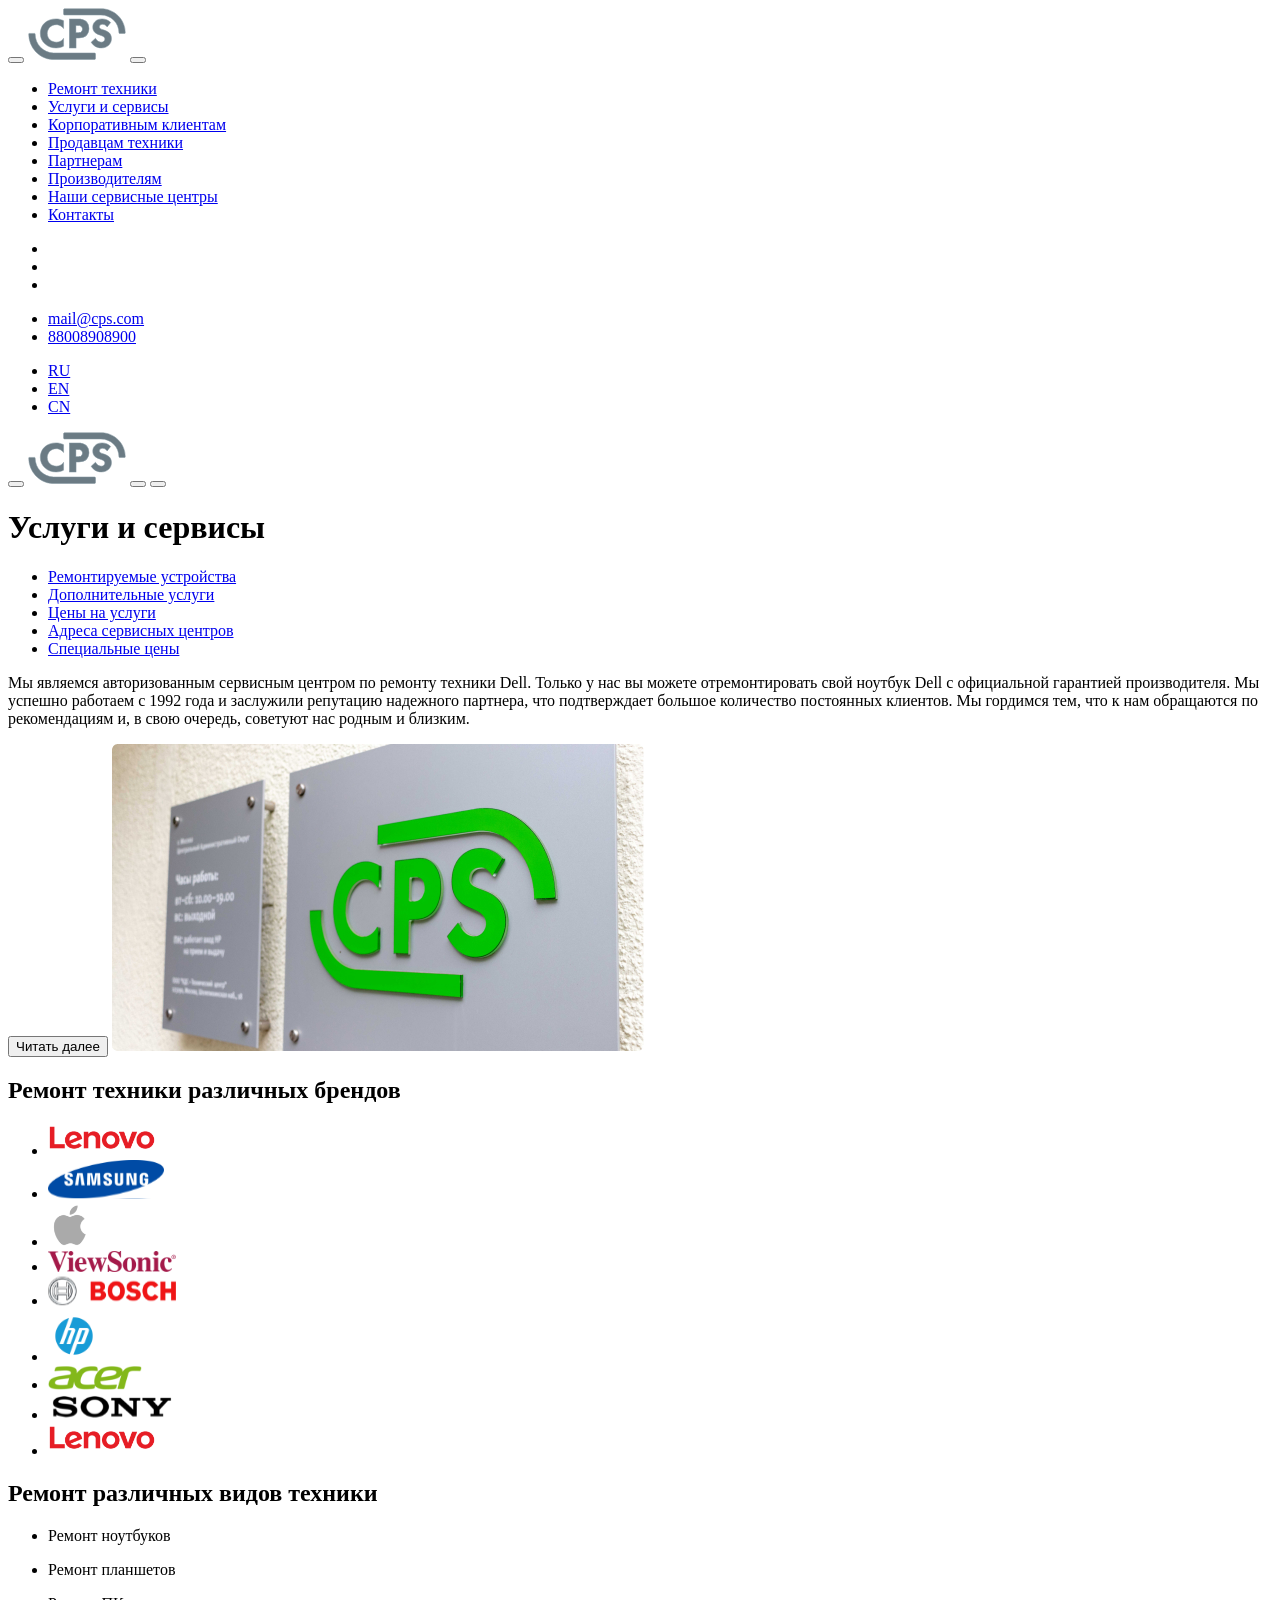
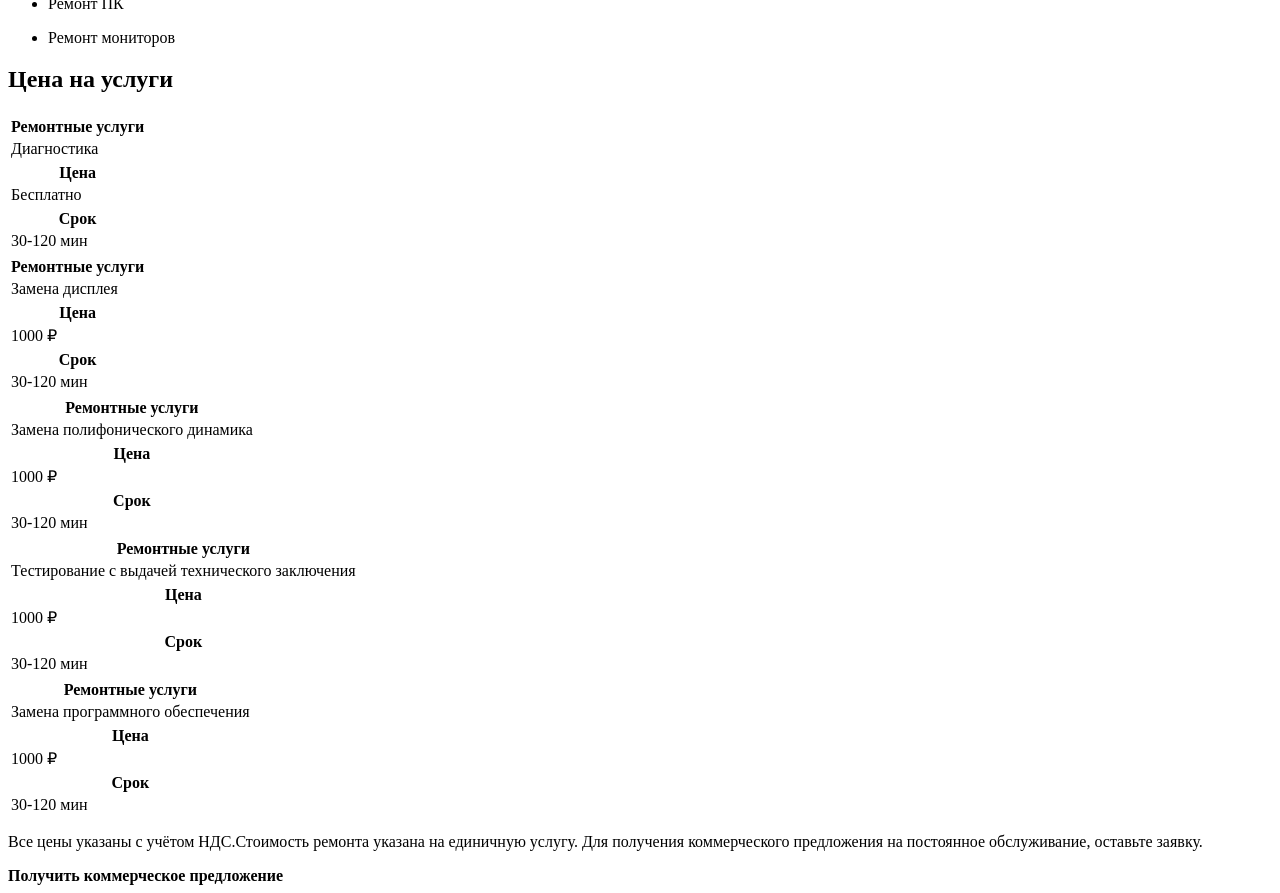
==== src/index.html @ 6e1da6ff "first commit" ====
<!DOCTYPE html>
<html lang="ru">
<head>
    <meta charset="UTF-8">
    <meta name="viewport"
          content="width=device-width, user-scalable=no, initial-scale=1.0, maximum-scale=1.0, minimum-scale=1.0">
    <meta http-equiv="X-UA-Compatible" content="ie=edge">
    <title><%= htmlWebpackPlugin.options.title %></title>
</head>
<body class="body">
    <div class="sitebar">
        <div class="header-sitebar">
            <button class="btn btn-close"> </button>
            <a href="#" class="logo"><img class="a image-logo" src="./img/logo.svg" alt="наш логотип"  class="img_stend"/></a>
            <button class="btn btn-search"> </button>
    
        </div>

        <div class="menu-sitebar">
            <nav class="menu-nav">
                <ul class="ul menu-nav__ul menu-ul">
                    <li class="li menu-ul__li"><a class="a" href="#">Ремонт техники</a></li>
                    <li class="li menu-ul__li"><a class="a" href="#">Услуги и сервисы</a></li>
                    <li class="li menu-ul__li"><a class="a" href="#">Корпоративным клиентам</a></li>
                    <li class="li menu-ul__li"><a class="a" href="#">Продавцам техники</a></li>
                    <li class="li menu-ul__li"><a class="a" href="#">Партнерам</a></li>	
                    <li class="li menu-ul__li"><a class="a" href="#">Производителям</a></li>
                    <li class="li menu-ul__li"><a class="a" href="#">Наши сервисные центры</a></li>
                    <li class="li menu-ul__li"><a class="a" href="#">Контакты</a></li>
                </ul>
            </nav>

            <div class="footer-sitebar">
					
                <ul class="ul footer-sitebar__communication-ul communication-ul">
                    <li class="li communication-ul__li"><a href="#" class="a btn btn-communication"></a></li>
                    <li class="li communication-ul__li"><a href="#" class="a btn btn-message"></a></li>
                    <li class="li communication-ul__li"><a href="#" class="a btn btn-info"></a></li>
                </ul>	

                <ul class="ul footer-sitebar__contact-ul contact-ul">
                    <li class="li contact-ul_li mail-li"><a href="mailto: mail@cps.com" class="a contact-mail">mail@cps.com</a></li>
                    <li class="li contact-ul_li number-li"><a href="tel: 88008908900" class="a contact-number">88008908900</a></li>
                </ul>

            
                <ul class="ul footer-sitebar__lang-ul lang-ul">
                    <li class="li lang-ul__li active"><a href="#" class="a lang-selection">RU</a></li>

                    <li class="li lang-ul__li"><a href="#" class="a lang-selection">EN</a></li>

                    <li class="li lang-ul__li"><a href="#" class="a lang-selection">CN</a></li>
                </ul>

        </div>


       


        </div>
    </div>

    <div class="container">

        <header class="header header-main">

                <button class="btn btn-open"> </button>
                <a href="#" class="logo logo_linear vert-line"><img class="a image-logo" src="./img/logo.svg" alt="наш логотип"  class="img_stend"/></a>
                <button class="btn btn-setings"> </button>
                <button class="btn btn-search-border"> </button>
        </header>

        <main class="main">

            <h1 class="h1">Услуги и сервисы</h1>

                <nav class="section-menu">
                    <ul class="ul section-menu__ul section-ul">
                        <li class="li section-ul__li section-li"><a class="a section-li__a" href="#">Ремонтируемые устройства</a></li>
                        <li class="li section-ul__li section-li"><a class="a section-li__a" href="#">Дополнительные услуги</a></li>
                        <li class="li section-ul__li section-li"><a class="a section-li__a" href="#">Цены на услуги</a></li>
                        <li class="li section-ul__li section-li"><a class="a section-li__a" href="#">Адреса сервисных центров</a></li>
                        <li class="li section-ul__li section-li"><a class="a section-li__a" href="#">Специальные цены</a></li>	
                    </ul>
                </nav>

                <div class="text">
				    <p class="p text__p">Мы являемся авторизованным сервисным центром по ремонту техники Dell. 
                        Только у нас вы можете отремонтировать свой ноутбук Dell с официальной гарантией производителя.
                        Мы успешно работаем с 1992 года и заслужили репутацию надежного партнера, что подтверждает большое количество постоянных клиентов.
                        Мы гордимся тем, что к нам обращаются по рекомендациям и, в свою очередь, советуют нас родным и близким.</p>
                    <button class="text__opening opening opening-modal-open">Читать далее</button>
                
                    <img src="./img/stend.jpg" alt="фото нашего стенда"  class="img_stend"/>

                </div>
        </main>

        <article class="article">
    
                <section class="brand">

                    <header class="header article__header">
                        <h2 class="h2">Ремонт техники различных брендов</h2>
                    </header>

                    <ul class="ul brand__card-list card-list"> 
            
                        <li class="li card-list__item item hidden"> 
                            <img src="./img/lenovo.svg" alt="Логотип марки lenovo"  class="card-list__item__img-brand"/>
            
                            <a class="a card lenovo item__card btn__arrow"></a></li>
            
                        <li class="li card-list__item item hidden"> 
                            <img src="./img//samsung.svg" alt="Логотип марки samsung"  class="card-list__item__img-brand"/>
            
                            <a href="#" class="a item__card btn__arrow"> </a></li>
            
                        <li class="li card-list__item item hidden"> 
                            <img src="./img/apple.svg" alt="Логотип марки apple"  class="card-list__item__img-brand"/>
            
                            <a href="#" class="a item__card btn__arrow"></a></li>
            
                        <li class="li card-list__item item hidden"> 
                            <img src="./img/view_sonic.svg" alt="Логотип марки view-sonic"  class="card-list__item__img-brand"/>
            
                            <a href="#" class="a item__card btn__arrow"></a></li>
            
                        <li class="li card-list__item item hidden"> 
                            <img src="./img/bosch.svg" alt="Логотип марки bosch"  class="card-list__item__img-brand"/>
            
                            <a href="#" class="a item__card btn__arrow"></a></li>
            
                        <li class="li card-list__item item hidden"> 
                            <img src="./img/hp.svg" alt="Логотип марки hp"  class="card-list__item__img-brand"/>
            
                            <a href="#" class="a item__card btn__arrow"></a></li>
            
                        <li class="li card-list__item item hidden">
                            <img src="./img/aser.svg" alt="Логотип марки aser"  class="card-list__item__img-brand"/>
            
                            <a href="#" class="a item__card btn__arrow"></a></li>
            
                        <li class="li card-list__item item hidden">
                            <img src="./img/sony.svg" alt="Логотип марки sony"  class="card-list__item__img-brand"/>
            
                            <a href="#" class="a item__card btn__arrow"></a></li>
                            
                        <li class="li card-list__item item hidden"> 
                            <img src="./img/lenovo.svg" alt="Логотип марки lenovo"  class="card-list__item__img-brand"/>
                
                            <a class="a card lenovo item__card btn__arrow"></a></li>
                    </ul>

            </section>

            <section class="section technology">
                    <header class="header article__header">
                        <h2 class="h2">Ремонт различных видов техники</h2>
                    </header>

                    <ul class="ul technology__list list-ul"> 

                        <li class="li list-ul__li-technology  li-technology hidden"> 
                            <p class="p li-technology__p">Ремонт ноутбуков</p>
                            <a class="a list-ul__a btn__arrow"></a>
                        </li>
            
                        <li class="li list-ul__li-technology  li-technology hidden"> 
                            <p class="p li-technology__p">Ремонт планшетов</p>
                            <a class="a list-ul__a btn__arrow"></a>
                        </li>

                        <li class="li list-ul__li-technology  li-technology hidden"> 
                            <p class="p li-technology__p">Ремонт ПК</p>
                            <a class="a list-ul__a btn__arrow"></a>
                        </li>

                        <li class="li list-ul__li-technology  li-technology hidden"> 
                            <p class="p li-technology__p">Ремонт мониторов</p>
                            <a class="a list-ul__a btn__arrow"></a>
                        </li>  

                    </ul>



            </section>

            <section class="section prais">
                    <header class="header article__header">
                        <h2 class="h2">Цена на услуги</h2>
                    </header>

                    <div class="prais-table">

                        <table class="table table-card">
                            <tr class="tr table-card__tr">
                                <tr class="tr"><th class="td tb__tr__header">Ремонтные услуги</th></tr>
                                <tr class="tr"><td class="td tb__tr__paragraf">Диагностика</td></tr>
                                </tr>
                            <tr class="tr table-card__tr">
                                <tr class="tr"><th class="td tb__tr__header">Цена</th></tr>
                                <tr class="tr"><td class="td tb__tr__paragraf">Бесплатно</td></tr>
                            </tr>
                            <tr class="tr table-card__tr">
                                <tr class="tr"><th class="td tb__tr__header">Срок</th></tr>
                                <tr class="tr"><td class="td tb__tr__paragraf last-child">30-120 мин <a class="a list-ul__a btn__order"></a></td></tr>
                            </tr>

                        </table>

                        <table class="table table-card">
                            <tr class="tr table-card__tr">
                                <tr class="tr"><th class="td tb__tr__header">Ремонтные услуги</th></tr>
                                <tr class="tr"><td class="td tb__tr__paragraf">Замена дисплея</td></tr>
                            </tr>
                            <tr class="tr table-card__tr">
                                <tr class="tr"><th class="td tb__tr__header">Цена</th></tr>
                                <tr class="tr"><td class="td tb__tr__paragraf">1000 ₽</td></tr>
                            </tr>
                            <tr class="tr table-card__tr">
                                <tr class="tr"><th class="td tb__tr__header">Срок</th></tr>
                                <tr class="tr"><td class="td tb__tr__paragraf last-child">30-120 мин <a class="a list-ul__a btn__order"></a></td></tr>
                            </tr>
     
                        </table>

                        <table class="table table-card">
                            <tr class="tr table-card__tr">
                                <tr class="tr"><th class="td tb__tr__header">Ремонтные услуги</th></tr>
                                <tr class="tr"><td class="td tb__tr__paragraf">Замена полифонического динамика</td></tr>
                            </tr>
                            <tr class="tr table-card__tr">
                                <tr class="tr"><th class="td tb__tr__header">Цена</th></tr>
                                <tr class="tr"><td class="td tb__tr__paragraf">1000 ₽</td></tr>
                            </tr>
                            <tr class="tr table-card__tr">
                                <tr class="tr"><th class="td tb__tr__header">Срок</th></tr>
                                <tr class="tr"><td class="td tb__tr__paragraf last-child">30-120 мин <a class="a list-ul__a btn__order"></a></td></tr>
                            </tr>
          
                        </table>

                        <table class="table table-card">
                            <tr class="tr table-card__tr">
                                <tr class="tr"><th class="td tb__tr__header">Ремонтные услуги</th></tr>
                                <tr class="tr"><td class="td tb__tr__paragraf">Тестирование с выдачей технического заключения</td></tr>
                            </tr>
                            <tr class="tr table-card__tr">
                                <tr class="tr"><th class="td tb__tr__header">Цена</th></tr>
                                <tr class="tr"><td class="td tb__tr__paragraf">1000 ₽</td></tr>
                            </tr>
                            <tr class="tr table-card__tr">
                                <tr class="tr"><th class="td tb__tr__header">Срок</th></tr>
                                <tr class="tr"><td class="td tb__tr__paragraf last-child">30-120 мин <a class="a list-ul__a btn__order"></a></td></tr>
                                </tr>
                                   
                        </table>

                        <table class="table table-card">
                            <tr class="tr table-card__tr">
                                <tr class="tr"><th class="td tb__tr__header">Ремонтные услуги</th></tr>
                                <tr class="tr"><td class="td tb__tr__paragraf">Замена программного обеспечения</td></tr>
                            </tr>
                            <tr class="tr table-card__tr">
                                <tr class="tr"><th class="td tb__tr__header">Цена</th></tr>
                                <tr class="tr"><td class="td tb__tr__paragraf">1000 ₽</td></tr>
                            </tr>
                            <tr class="tr table-card__tr">
                                <tr class="tr"><th class="td tb__tr__header">Срок</th></tr>
                                <tr class="tr"><td class="td tb__tr__paragraf last-child">30-120 мин <a class="a list-ul__a btn__order"></a></td></tr>
                            </tr>
                
                                       
                        </table>
                            </div>

                                    <p class="p text-prais">Все цены указаны с учётом НДС.Стоимость ремонта указана на единичную услугу.
                                         Для получения коммерческого предложения на постоянное обслуживание, оставьте заявку.
                                        

                                    </p>
                                    <div class="wrapper">
                                        <strong class="strong strong-text">Получить коммерческое предложение</strong>
                                        <a class="a wrapper__a btn_prais-open"></a>
                                    </div>

            </section>

            <footer class="footer footer-info">

            </footer>

        </article>

    </div>       
</body>
</html>
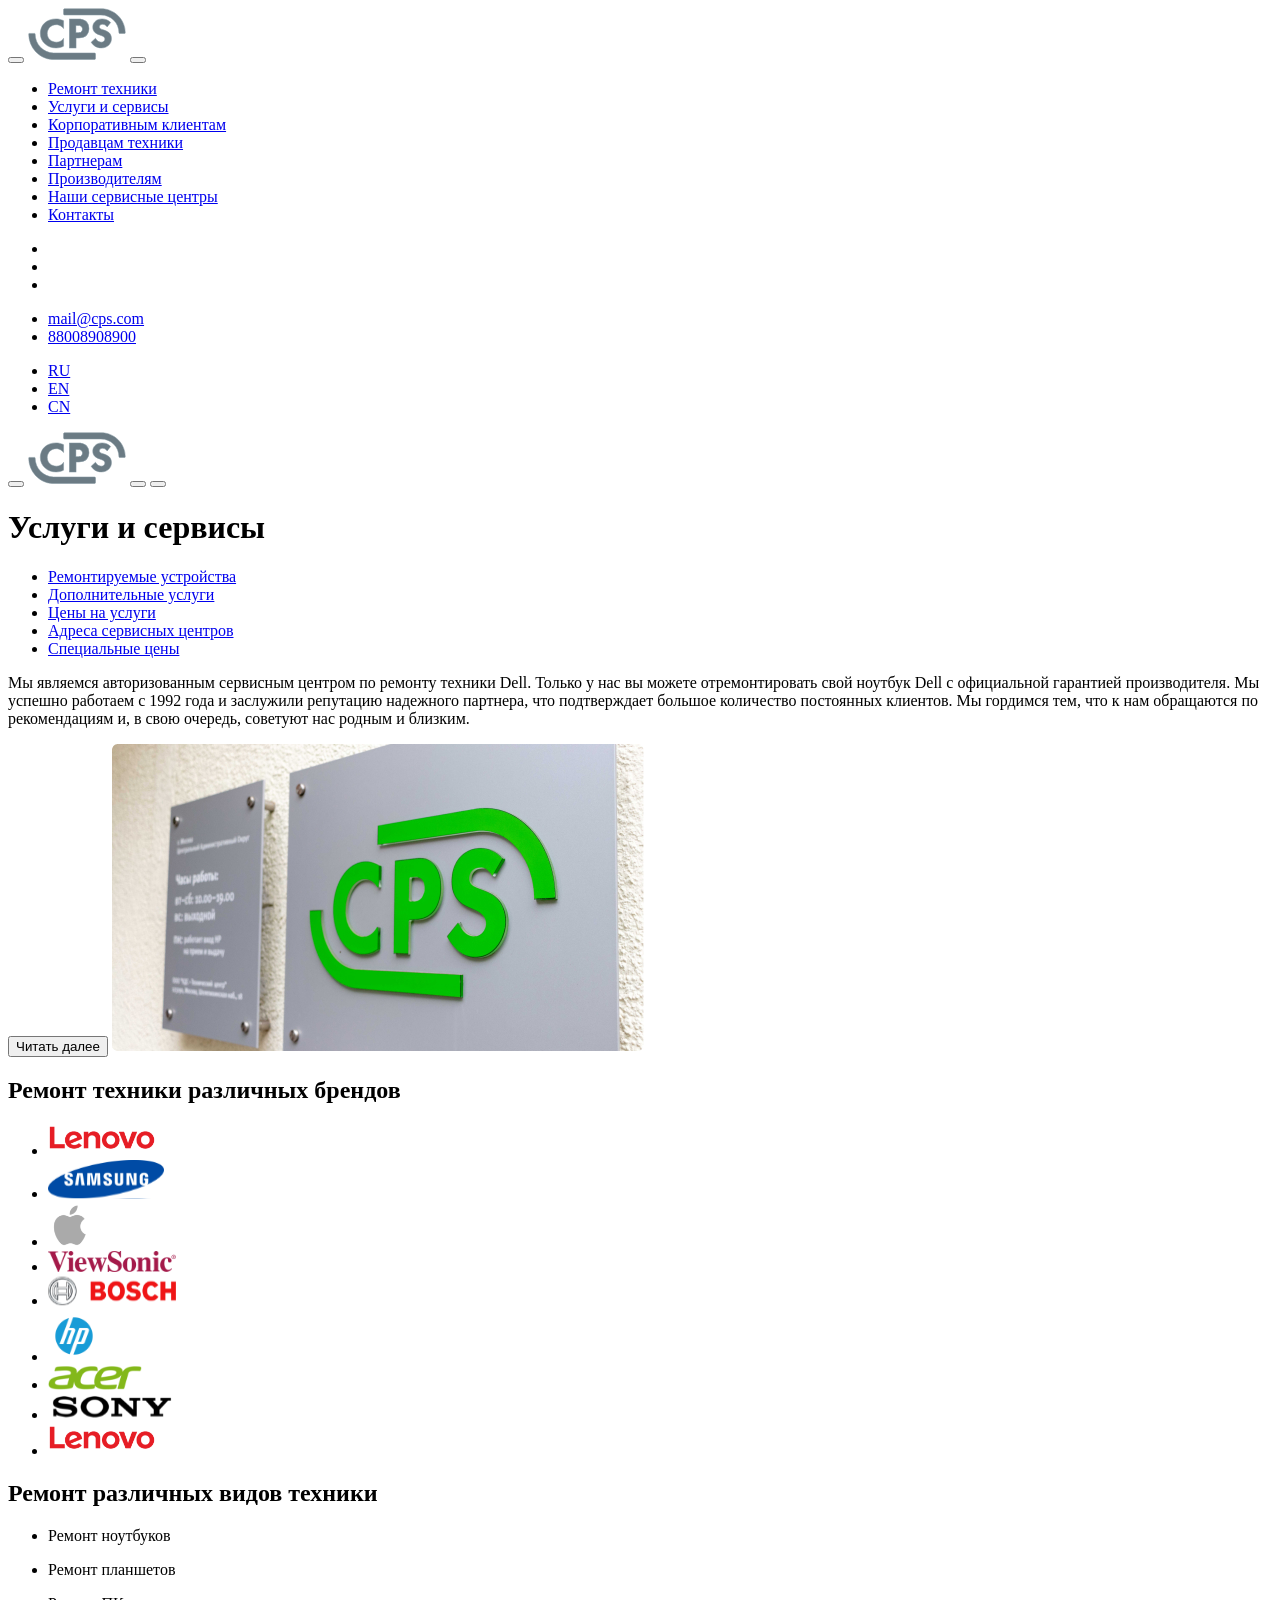
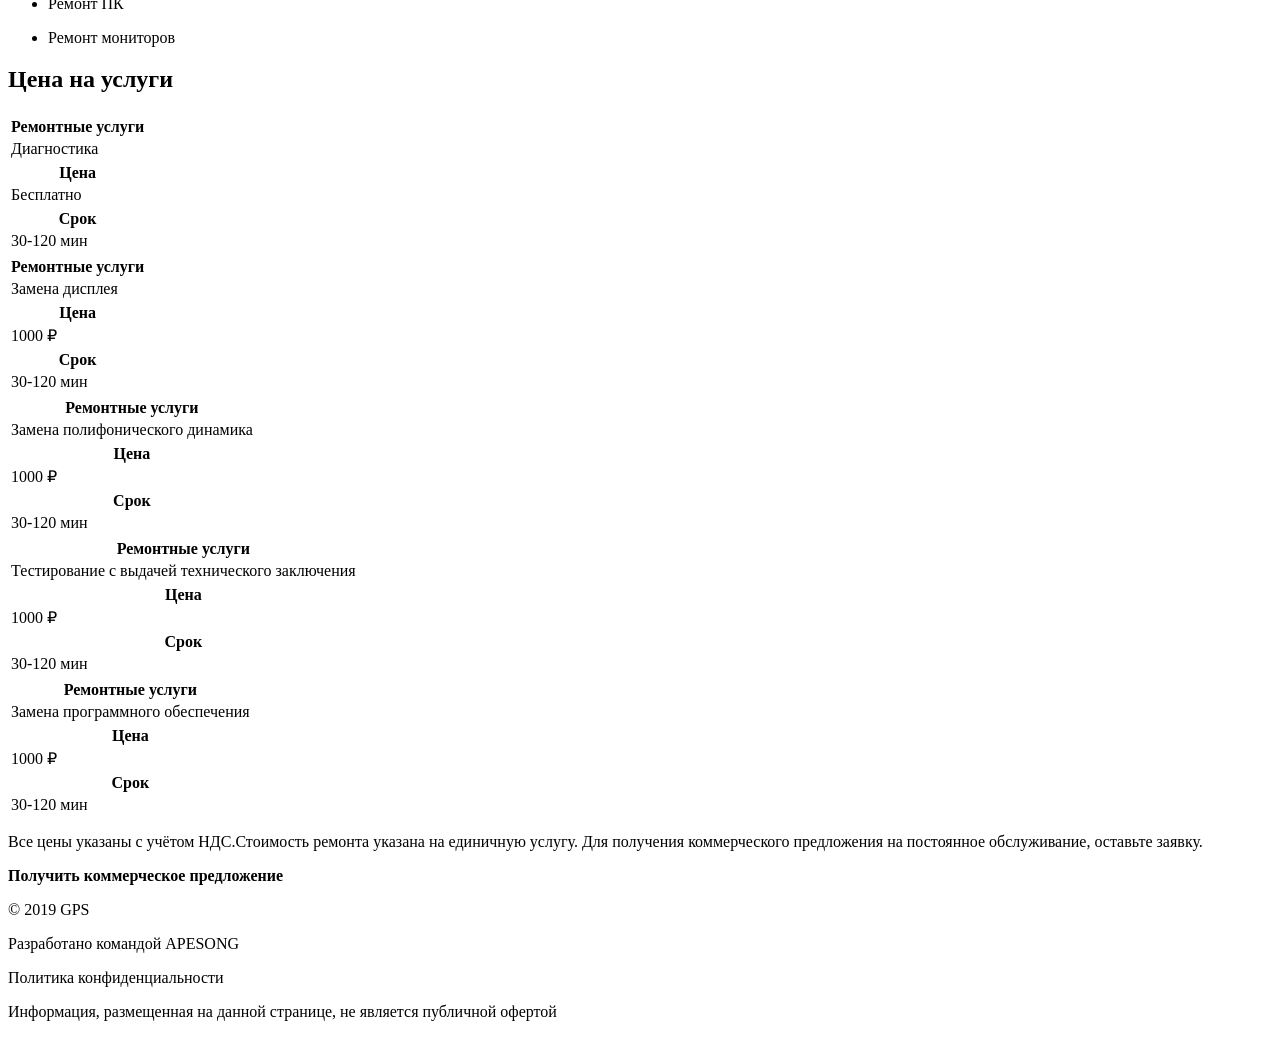
==== commit 7484df7a: "first commit" ====
--- a/src/index.html
+++ b/src/index.html
@@ -290,6 +290,18 @@
             </section>
 
             <footer class="footer footer-info">
+                <div class="about-info">
+                    <div class="wrapper-footer">
+                        <p class="p about-info__p">© 2019 GPS </p>
+                        <p class="p about-info__p">Разработано командой APESONG</p>
+                    </div>   
+                    <div class="wrapper-footer">
+                        <p class="p about-info__p">Политика конфиденциальности</p>
+                    </div>
+                    <div class="wrapper-footer">
+                        <p class="p about-info__p">Информация, размещенная на данной странице, не является публичной офертой</p>
+                    </div> 
+                </div>
 
             </footer>
 
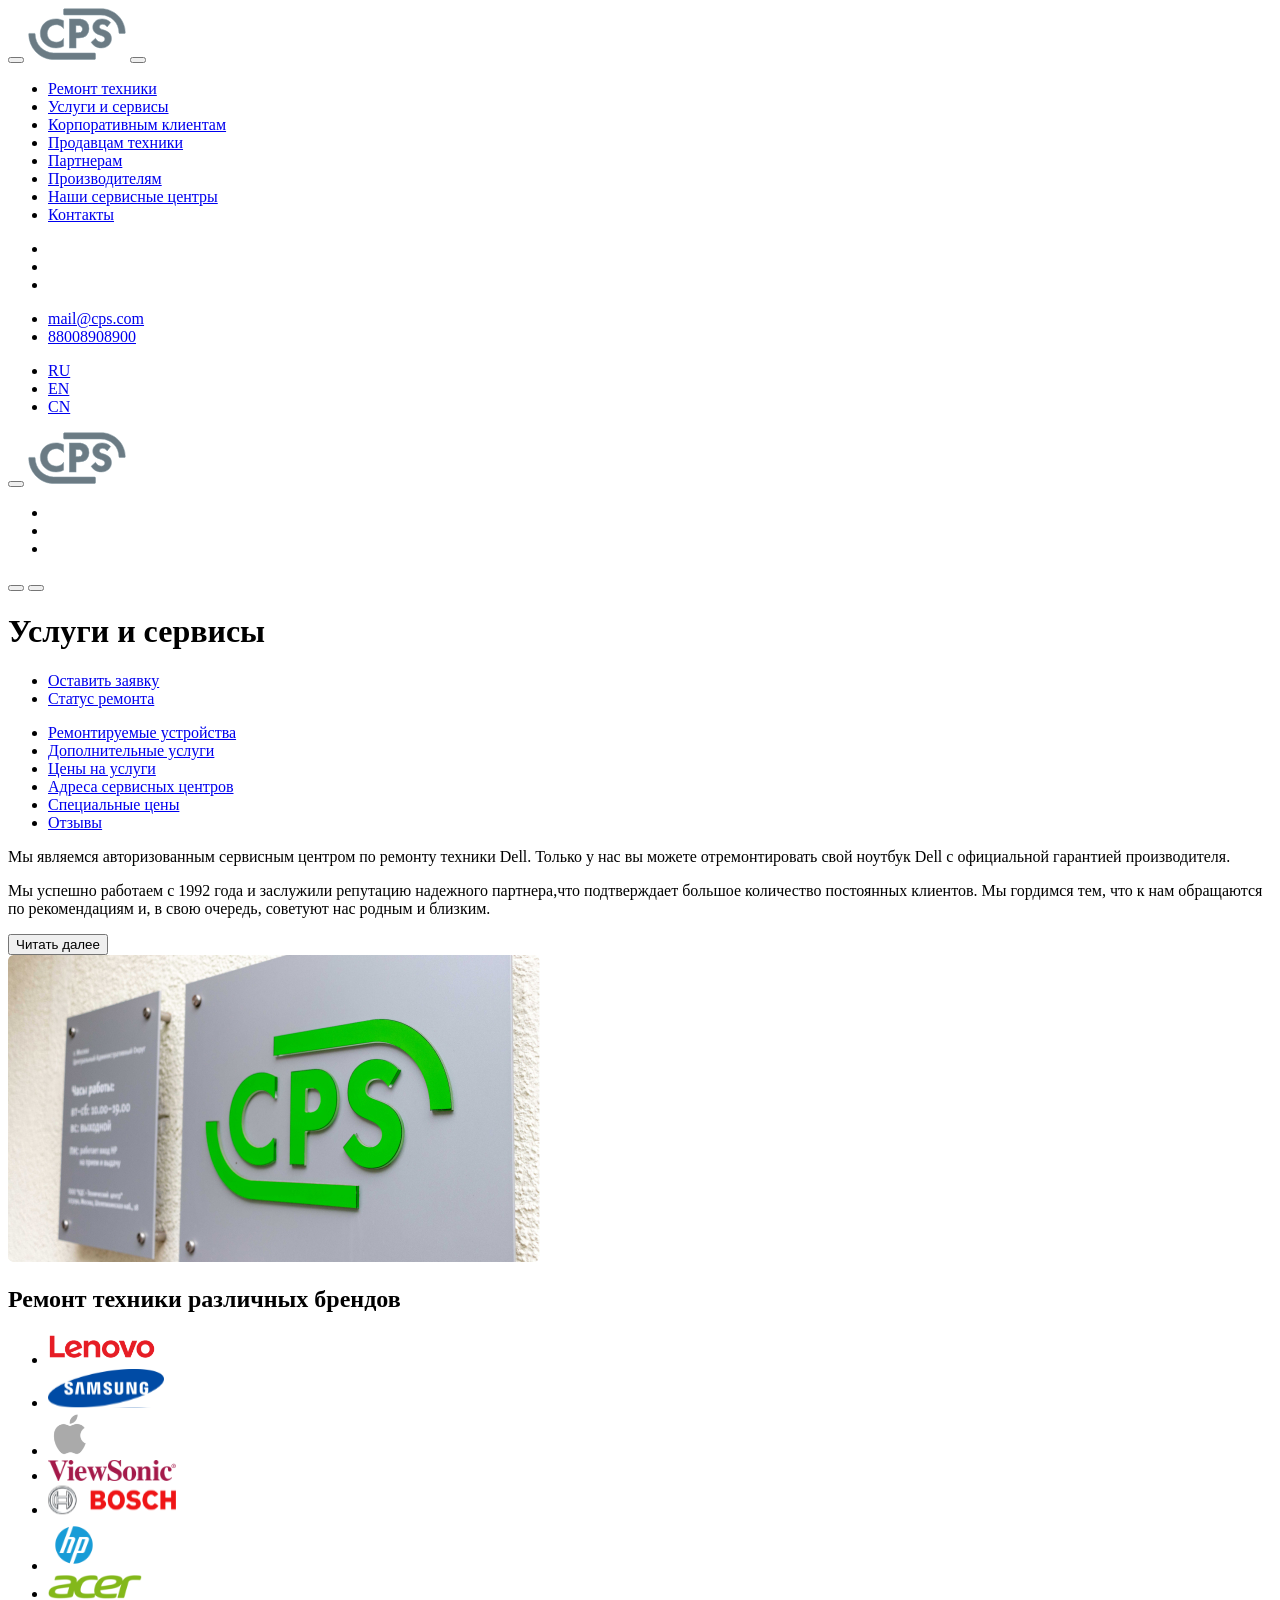
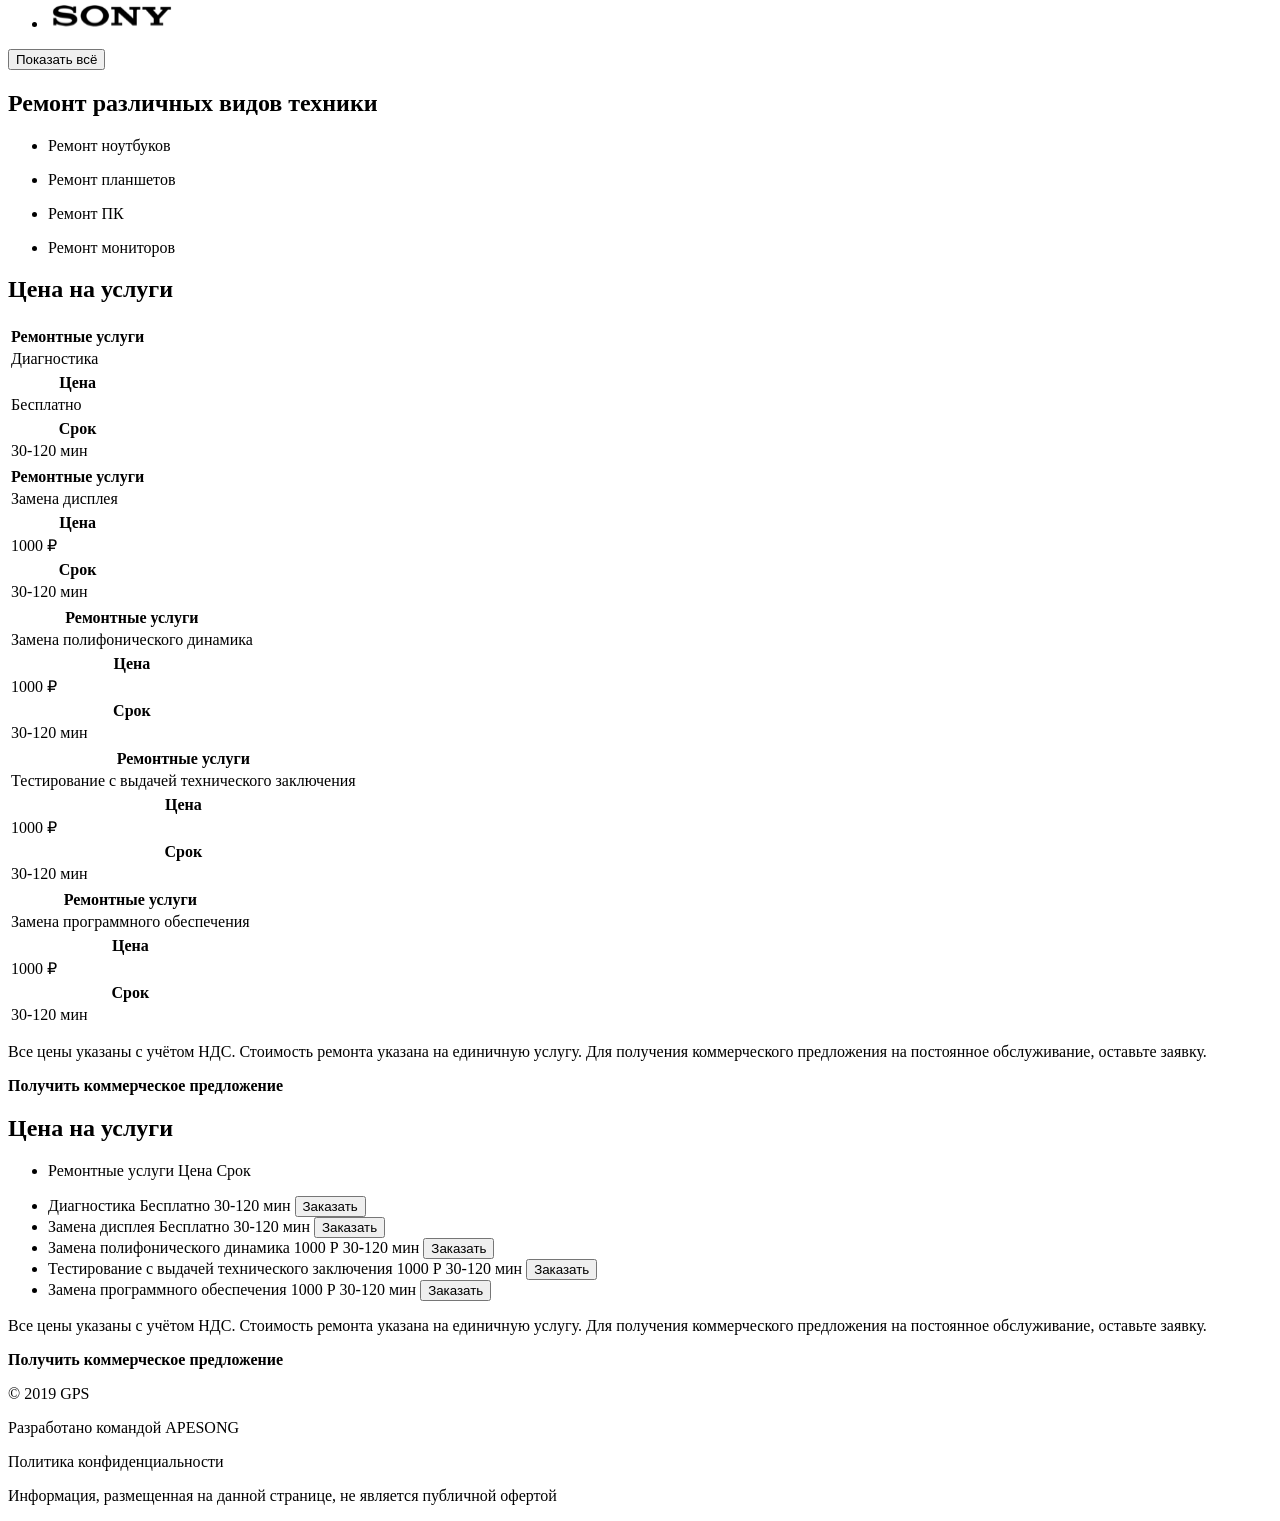
==== commit f5fbfff0: "first commit" ====
--- a/src/index.html
+++ b/src/index.html
@@ -63,37 +63,62 @@
 
     <div class="container">
 
-        <header class="header header-main">
-
-                <button class="btn btn-open"> </button>
-                <a href="#" class="logo logo_linear vert-line"><img class="a image-logo" src="./img/logo.svg" alt="наш логотип"  class="img_stend"/></a>
-                <button class="btn btn-setings"> </button>
-                <button class="btn btn-search-border"> </button>
+        <header class="header-main">
+        
+            <div class="header-block1">
+                <button class="header-block1__btn-open btn"> </button>
+                <a href="#" class="header-block1__vert-line"><img class="a image-logo img_stend" src="./img/logo.svg" alt="наш логотип"/></a>
+            </div>
+            
+            <div class="header-block2">
+                <ul class="header-block2__communication">
+                    <li class="communication__item"><a href="#" class="btn header-block2__btn-communication"></a></li>
+                    <li class="communication__item"><a href="#" class="btn header-block2__btn-message"></a></li>
+                    <li class="communication__item header-block2__vertline"><a href="#" class="btn header-block2__btn-info"></a></li>
+                </ul>
+            
+            <button class="btn header-block2__btn-setings"> </button>
+            <button class="btn header-block2__btn-search-border"> </button>
+            
+        </div>
         </header>
 
         <main class="main">
 
-            <h1 class="h1">Услуги и сервисы</h1>
+            <div class="section-header">
+
+                <h1 class="section-header__title">Услуги и сервисы</h1>
+
+                <ul class="information">
+						<li class="information__list"><a href="#" class="btn information__btn-setings">Оставить заявку
+						</a></li>
+						<li class="information__list"><a href="#" class="btn information__btn-search-border">Статус ремонта</a>
+						</li>
+
+            </div>
 
                 <nav class="section-menu">
-                    <ul class="ul section-menu__ul section-ul">
-                        <li class="li section-ul__li section-li"><a class="a section-li__a" href="#">Ремонтируемые устройства</a></li>
-                        <li class="li section-ul__li section-li"><a class="a section-li__a" href="#">Дополнительные услуги</a></li>
-                        <li class="li section-ul__li section-li"><a class="a section-li__a" href="#">Цены на услуги</a></li>
-                        <li class="li section-ul__li section-li"><a class="a section-li__a" href="#">Адреса сервисных центров</a></li>
-                        <li class="li section-ul__li section-li"><a class="a section-li__a" href="#">Специальные цены</a></li>	
+                    <ul class="list-name">
+                        <li class="list-name__service"><a class="list-name__link" href="#">Ремонтируемые устройства</a></li>
+                        <li class="list-name__service"><a class="list-name__link" href="#">Дополнительные услуги</a></li>
+                        <li class="list-name__service"><a class="list-name__link" href="#">Цены на услуги</a></li>
+                        <li class="list-name__service"><a class="list-name__link" href="#">Адреса сервисных центров</a></li>
+                        <li class="list-name__service"><a class="list-name__link" href="#">Специальные цены</a></li>
+                        <li class="list-name__service"><a class="list-name__link" href="#">Отзывы</a></li>		
                     </ul>
                 </nav>
 
-                <div class="text">
-				    <p class="p text__p">Мы являемся авторизованным сервисным центром по ремонту техники Dell. 
-                        Только у нас вы можете отремонтировать свой ноутбук Dell с официальной гарантией производителя.
-                        Мы успешно работаем с 1992 года и заслужили репутацию надежного партнера, что подтверждает большое количество постоянных клиентов.
-                        Мы гордимся тем, что к нам обращаются по рекомендациям и, в свою очередь, советуют нас родным и близким.</p>
-                    <button class="text__opening opening opening-modal-open">Читать далее</button>
-                
-                    <img src="./img/stend.jpg" alt="фото нашего стенда"  class="img_stend"/>
-
+                <div class="section-about-us">
+                    <div class="about-us">
+                        <div class="about-text">
+				            <p class="about-text__paragraph-first">Мы являемся авторизованным сервисным центром по ремонту техники Dell. 
+                            Только у нас вы можете отремонтировать свой ноутбук Dell с официальной гарантией производителя.</p>
+                            <p class="about-text__paragraph-second">Мы успешно работаем с 1992 года и заслужили репутацию надежного партнера<span class="span span-hidden">,что подтверждает большое количество постоянных клиентов.
+                            Мы гордимся тем, что к нам обращаются по рекомендациям и, в свою очередь, советуют нас родным и близким.</span></p>
+                        </div>
+                        <button class="about-us__opening text-opening-open">Читать далее</button>
+                    </div>
+                        <img src="./img/stend.jpg" alt="фото нашего стенда"  class="section-about-us__img_stend"/> 
                 </div>
         </main>
 
@@ -101,85 +126,83 @@
     
                 <section class="brand">
 
-                    <header class="header article__header">
-                        <h2 class="h2">Ремонт техники различных брендов</h2>
+                    <header class="article-header">
+                        <h2 class="article-header__title">Ремонт техники различных брендов</h2>
                     </header>
 
-                    <ul class="ul brand__card-list card-list"> 
-            
-                        <li class="li card-list__item item hidden"> 
-                            <img src="./img/lenovo.svg" alt="Логотип марки lenovo"  class="card-list__item__img-brand"/>
-            
-                            <a class="a card lenovo item__card btn__arrow"></a></li>
-            
-                        <li class="li card-list__item item hidden"> 
-                            <img src="./img//samsung.svg" alt="Логотип марки samsung"  class="card-list__item__img-brand"/>
-            
-                            <a href="#" class="a item__card btn__arrow"> </a></li>
-            
-                        <li class="li card-list__item item hidden"> 
-                            <img src="./img/apple.svg" alt="Логотип марки apple"  class="card-list__item__img-brand"/>
-            
-                            <a href="#" class="a item__card btn__arrow"></a></li>
-            
-                        <li class="li card-list__item item hidden"> 
-                            <img src="./img/view_sonic.svg" alt="Логотип марки view-sonic"  class="card-list__item__img-brand"/>
-            
-                            <a href="#" class="a item__card btn__arrow"></a></li>
-            
-                        <li class="li card-list__item item hidden"> 
-                            <img src="./img/bosch.svg" alt="Логотип марки bosch"  class="card-list__item__img-brand"/>
-            
-                            <a href="#" class="a item__card btn__arrow"></a></li>
-            
-                        <li class="li card-list__item item hidden"> 
-                            <img src="./img/hp.svg" alt="Логотип марки hp"  class="card-list__item__img-brand"/>
-            
-                            <a href="#" class="a item__card btn__arrow"></a></li>
-            
-                        <li class="li card-list__item item hidden">
-                            <img src="./img/aser.svg" alt="Логотип марки aser"  class="card-list__item__img-brand"/>
-            
-                            <a href="#" class="a item__card btn__arrow"></a></li>
-            
-                        <li class="li card-list__item item hidden">
-                            <img src="./img/sony.svg" alt="Логотип марки sony"  class="card-list__item__img-brand"/>
-            
-                            <a href="#" class="a item__card btn__arrow"></a></li>
+                    <ul class="card-list"> 
+            
+                        <li class="card-list__item"> 
+                            <img src="./img/lenovo.svg" alt="Логотип марки lenovo"  class="card-list__img"/>
+            
+                            <a class="card-list__linc"></a></li>
+            
+                        <li class="card-list__item"> 
+                            <img src="./img/samsung.svg" alt="Логотип марки samsung"  class="card-list__img"/>
+            
+                            <a href="#" class="card-list__linc"> </a></li>
+            
+                        <li class="card-list__item"> 
+                            <img src="./img/apple.svg" alt="Логотип марки apple"  class="card-list__img"/>
+            
+                            <a href="#" class="card-list__linc"></a></li>
+            
+                        <li class="card-list__item"> 
+                            <img src="./img/view_sonic.svg" alt="Логотип марки view-sonic"  class="card-list__img"/>
+            
+                            <a href="#" class="card-list__linc"></a></li>
+            
+                        <li class="card-list__item"> 
+                            <img src="./img/bosch.svg" alt="Логотип марки bosch"  class="card-list__img"/>
+            
+                            <a href="#" class="card-list__linc"></a></li>
+            
+                        <li class="card-list__item"> 
+                            <img src="./img/hp.svg" alt="Логотип марки hp"  class="card-list__img"/>
+            
+                            <a href="#" class="card-list__linc"></a></li>
+            
+                        <li class="card-list__item">
+                            <img src="./img/aser.svg" alt="Логотип марки aser"  class="card-list__img"/>
+            
+                            <a href="#" class="card-list__linc"></a></li>
+            
+                        <li class="card-list__item">
+                            <img src="./img/sony.svg" alt="Логотип марки sony"  class="card-list__img"/>
+            
+                            <a href="#" class="card-list__linc"></a></li>
                             
-                        <li class="li card-list__item item hidden"> 
-                            <img src="./img/lenovo.svg" alt="Логотип марки lenovo"  class="card-list__item__img-brand"/>
-                
-                            <a class="a card lenovo item__card btn__arrow"></a></li>
                     </ul>
 
+                    <button class="brand__opening brand-opening-open">Показать всё</button>
+
             </section>
 
             <section class="section technology">
-                    <header class="header article__header">
-                        <h2 class="h2">Ремонт различных видов техники</h2>
+                    <header class="article-header">
+                        <h2 class="article-header__title">Ремонт различных видов техники</h2>
                     </header>
 
-                    <ul class="ul technology__list list-ul"> 
-
-                        <li class="li list-ul__li-technology  li-technology hidden"> 
-                            <p class="p li-technology__p">Ремонт ноутбуков</p>
-                            <a class="a list-ul__a btn__arrow"></a>
+                    <ul class="technology-list"> 
+
+                        <li class="technology-list__item"> 
+                            <p class="technology-list__paragraph">Ремонт ноутбуков</p>
+                            <a class="technology-list__linc"></a>
                         </li>
             
-                        <li class="li list-ul__li-technology  li-technology hidden"> 
-                            <p class="p li-technology__p">Ремонт планшетов</p>
-                            <a class="a list-ul__a btn__arrow"></a>
+                        <li class="technology-list__item"> 
+                            <p class="technology-list__paragraph">Ремонт планшетов</p>
+                            <a class="technology-list__linc"></a>
                         </li>
 
-                        <li class="li list-ul__li-technology  li-technology hidden"> 
-                            <p class="p li-technology__p">Ремонт ПК</p>
-                            <a class="a list-ul__a btn__arrow"></a>
+                        <li class="technology-list__item"> 
+                            <p class="technology-list__paragraph">Ремонт ПК</p>
+                            <a class="technology-list__linc"></a>
                         </li>
 
-                        <li class="li list-ul__li-technology  li-technology hidden"> 
-                            <p class="p li-technology__p">Ремонт мониторов</p>
-                            <a class="a list-ul__a btn__arrow"></a>
+                        <li class="technology-list__item"> 
+                            <p class="technology-list__paragraph">Ремонт мониторов</p>
+                            <a class="technology-list__linc"></a>
                         </li>  
 
                     </ul>
@@ -188,9 +211,9 @@
 
             </section>
 
-            <section class="section prais">
-                    <header class="header article__header">
-                        <h2 class="h2">Цена на услуги</h2>
+            <section class="section-prais">
+                    <header class="article-header">
+                        <h2 class="article-header__title">Цена на услуги</h2>
                     </header>
 
                     <div class="prais-table">
@@ -277,17 +300,92 @@
                         </table>
                             </div>
 
-                                    <p class="p text-prais">Все цены указаны с учётом НДС.Стоимость ремонта указана на единичную услугу.
-                                         Для получения коммерческого предложения на постоянное обслуживание, оставьте заявку.
-                                        
-
-                                    </p>
-                                    <div class="wrapper">
-                                        <strong class="strong strong-text">Получить коммерческое предложение</strong>
-                                        <a class="a wrapper__a btn_prais-open"></a>
+                        <p class="p text-prais">Все цены указаны с учётом НДС. Стоимость ремонта указана на единичную услугу. 
+                            Для получения коммерческого предложения на постоянное обслуживание, оставьте заявку.
+                        </p>
+
+                        <div class="wrapper-prais">
+                            <strong class="strong strong-text">Получить коммерческое предложение<a class="a wrapper__a btn_prais-open"></a>
+                            </strong>  
                                     </div>
 
             </section>
+
+            <section class="section-order">
+                <header class="article-header">
+                    <h2 class="article-header__title">Цена на услуги</h2>
+                </header>
+
+                <div class="swiper-container">
+                    <ul class="order-header swiper-wrapper reset-list">
+                      <li class="order-header__item order__item-header">
+                          <span class="order-header__text-header">Ремонтные услуги</span>
+                          <span class="order-header__text-header">Цена</span>
+                          <span class="order-header__text-header">Срок</span>
+                          <span class="order-header__text-header"></span> 
+                      </li>
+                    </ul>
+                      <ul class="order swiper-wrapper reset-list">
+                      <li class="order__item  swiper-slide">
+                          <span class="order__text">Диагностика</span>
+                          <span class="order__text">Бесплатно</span>
+                          <span class="order__text">30-120 мин</span>
+                          <span class="order__text">
+                          <button class="order__button reset-btn modal-button">Заказать<img src="img/arrow-right-white.svg" alt="" class="modal-arrow"></button>
+                          </span>
+                      </li>
+                      <li class="order__item swiper-slide">
+                          <span class="order__text">Замена дисплея</span>
+                          <span class="order__text">Бесплатно</span>
+                          <span class="order__text">30-120 мин</span>
+                          <span class="order__text">
+                              <button class="order__button reset-btn modal-button">Заказать<img src="img/arrow-right-white.svg" alt="" class="modal-arrow"></button>
+                          </span>
+                      </li>
+                      <li class="order__item swiper-slide">
+                          <span class="order__text">Замена полифонического динамика</span>
+                          <span class="order__text">1000 Р</span>
+                          <span class="order__text">30-120 мин</span>
+                          <span class="order__text">
+                              <button class="order__button reset-btn modal-button">Заказать<img src="img/arrow-right-white.svg" alt="" class="modal-arrow"></button>
+                          </span>
+                      </li>
+                      <li class="order__item swiper-slide">
+                          <span class="order__text">Тестирование с выдачей технического
+                              заключения
+                          </span>
+                          <span class="order__text">1000 Р</span>
+                          <span class="order__text">30-120 мин</span>
+                          <span class="order__text">
+                              <button class="order__button reset-btn modal-button">Заказать<img src="img/arrow-right-white.svg" alt="" class="modal-arrow"></button>
+                          </span>
+                      </li>
+                      <li class="order__item swiper-slide">
+                          <span class="order__text">Замена программного обеспечения</span>
+                          <span class="order__text">1000 Р</span>
+                          <span class="order__text">30-120 мин</span>
+                          <span class="order__text">
+                              <button class="order__button reset-btn modal-button">Заказать<img src="img/arrow-right-white.svg" alt="" class="modal-arrow"></button>
+                          </span>
+                      </li>
+                    </ul>
+                    <div class="swiper-pagination"></div>
+                  </div>
+
+                  <p class="p text-prais">Все цены указаны с учётом НДС. Стоимость ремонта указана на единичную услугу. 
+                    Для получения коммерческого предложения на постоянное обслуживание, оставьте заявку.
+                </p>
+
+                <div class="wrapper-prais">
+                    <strong class="strong strong-text">Получить коммерческое предложение<a class="a wrapper__a btn_prais-open"></a>
+                    </strong>  
+                            </div>
+
+            </section>
+
+        </article>
+
+
 
             <footer class="footer footer-info">
                 <div class="about-info">
@@ -305,7 +403,7 @@
 
             </footer>
 
-        </article>
+        
 
     </div>       
 </body>
